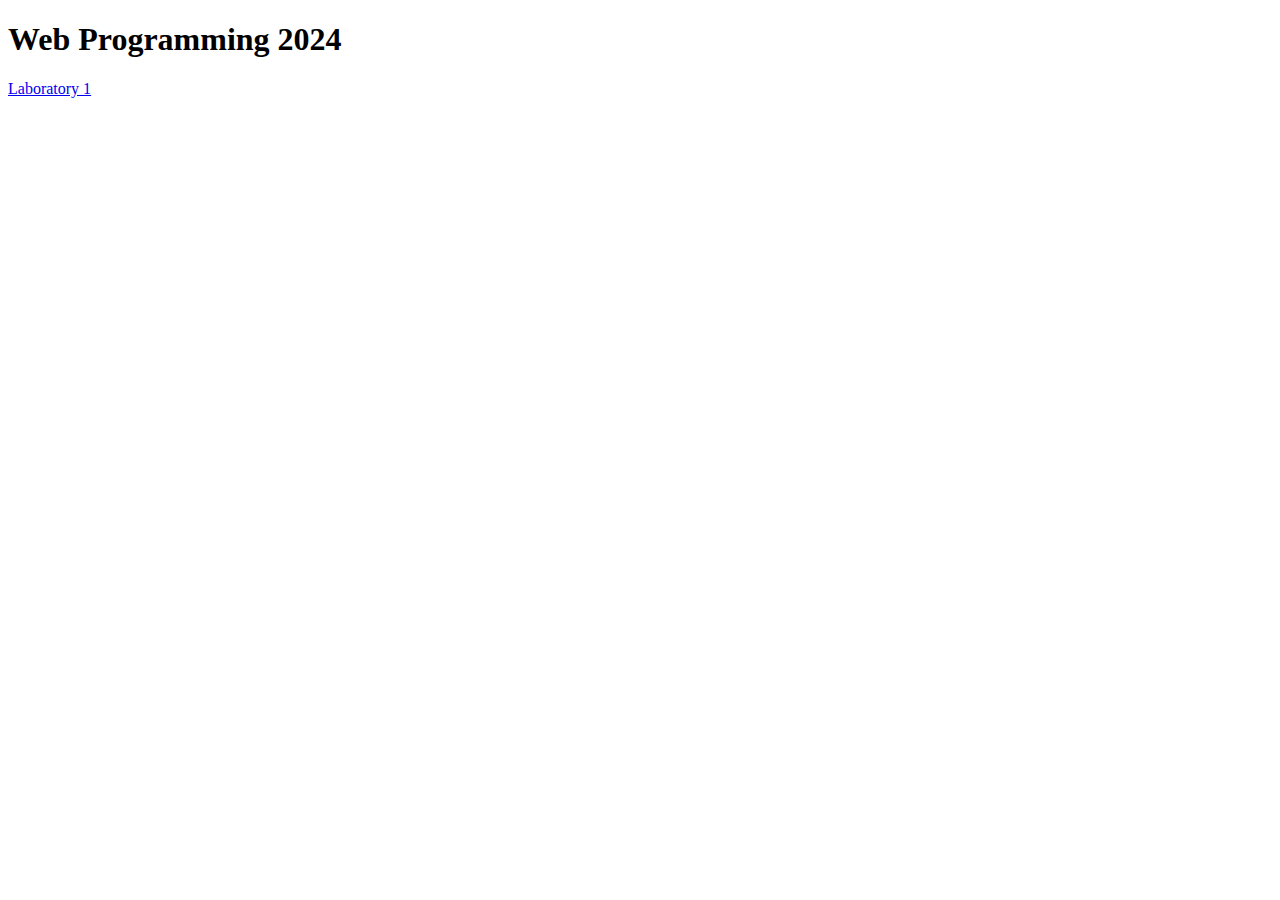
==== index.html @ 09c87280 "fix menu link" ====
<!DOCTYPE html>
<html lang="en">
<head>
    <meta charset="UTF-8">
    <meta name="viewport" content="width=device-width, initial-scale=1.0">
    <title>Web Programming 2024</title>
</head>
<body>
    <h1>Web Programming 2024</h1>
    <a href="laboratory-1/lab-1.html">Laboratory 1</a>
</body>
</html>
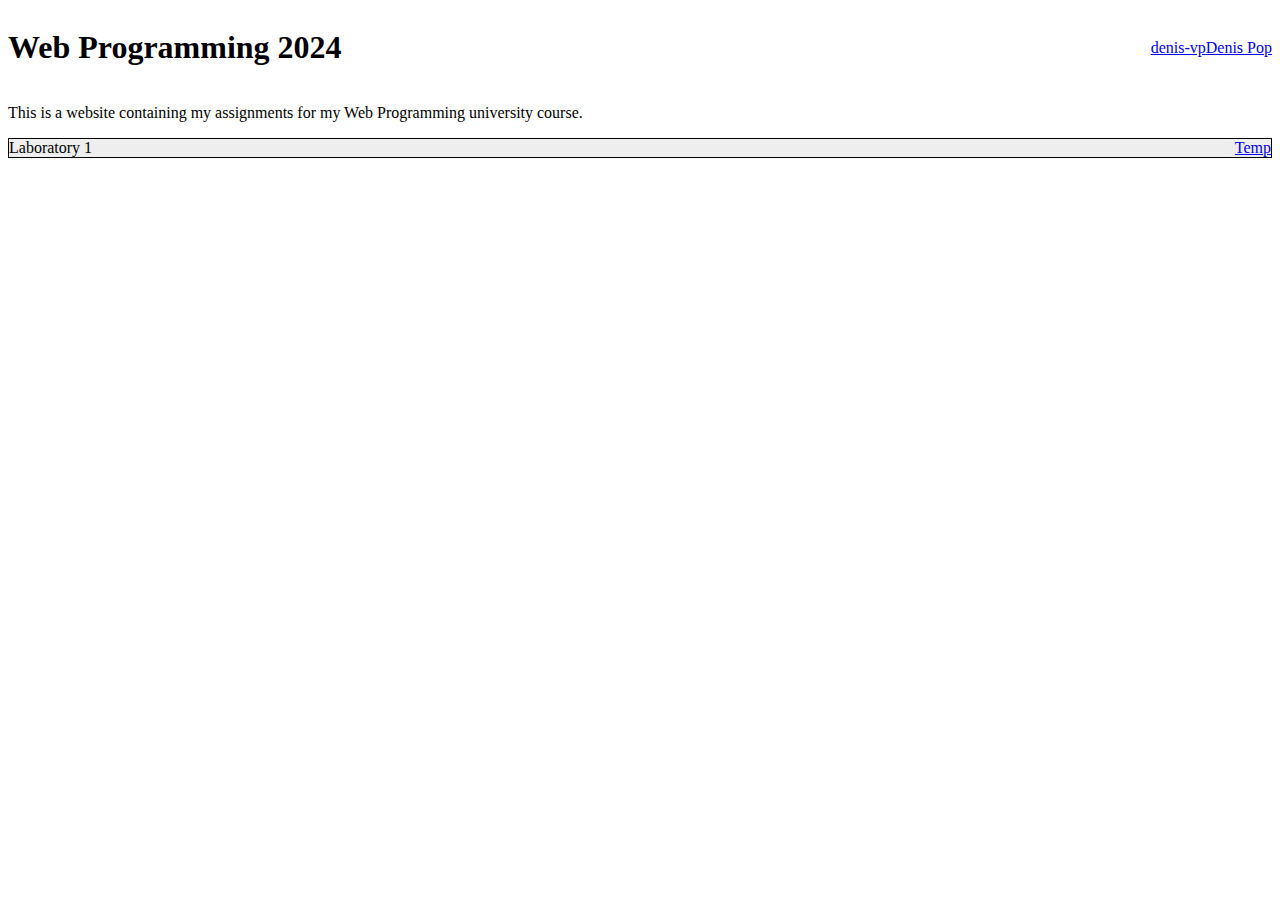
==== commit a5ae643a: "Add header, navigation and accordion menu to index.html" ====
--- a/index.html
+++ b/index.html
@@ -1,12 +1,51 @@
 <!DOCTYPE html>
 <html lang="en">
+
 <head>
     <meta charset="UTF-8">
     <meta name="viewport" content="width=device-width, initial-scale=1.0">
     <title>Web Programming 2024</title>
+    <link rel="stylesheet" href="style.css">
 </head>
+
 <body>
-    <h1>Web Programming 2024</h1>
-    <a href="laboratory-1/lab-1.html">Laboratory 1</a>
+    <header>
+        <h1>Web Programming 2024</h1>
+        <nav>
+            <ul>
+                <li><a href="https://github.com/denis-vp">denis-vp</a></li>
+                <li><a href="https://www.linkedin.com/in/denis-pop-966500260/">Denis Pop</a></li>
+            </ul>
+        </nav>
+    </header>
+
+    <main>
+        <p>This is a website containing my assignments for my Web Programming university course.</p>
+        <section>
+            <div class="accordion">
+                <div class="accordion-header">
+                    <div>Laboratory 1</div>
+                    <a class="accordion-follow" href="laboratory-1/lab-1.html">Temp</a>
+                </div>
+                <div class="accordion-content">
+                    <p>Create a single HTML web page for a subject you like (e.g. personal home page, photo collection,
+                        movie stars, cars etc.). You can NOT use any CSS or Javascript on your web page! Only basic HTML
+                        language. The web page should be HTML5 valid. You will have to use the following HTML tags in
+                        your web page:
+                        &lt;img&gt;,&lt;a&gt;,&lt;table&gt;,&lt;br&gt;,&lt;hr&gt;,&lt;p&gt;,&lt;b&gt;,&lt;div&gt;,&lt;ul&gt;,
+                        &lt;li&gt;,&lt;section&gt;,&lt;article&gt;,&lt;footer&gt;,&lt;header&gt;,&lt;aside&gt;,&lt;nav&gt;,
+                        &lt;svg&gt;,&lt;audio&gt;,&lt;video&gt;,&lt;figure&gt;,&lt;figcaption&gt;,&lt;main&gt;. Also you
+                        should specify the type of document using &lt;!DOCTYPE&gt;. The page must be at least one screen
+                        long and at most 2 screens long (using a resolution of 1024x768 pixels). The textual content of
+                        the page should be relevant to the chosen subject (not "lorem ipsum" text).
+                        &lt;br/&gt;&lt;br/&gt; This single web page can be edited using any editor you want and can be
+                        presented on any browser you prefer.</p>
+                </div>
+            </div>
+        </section>
+    </main>
+
+    <script src="script.js"></script>
 </body>
+
 </html>--- a/style.css
+++ b/style.css
@@ -0,0 +1,51 @@
+/* Header */
+
+header {
+    display: flex;
+    justify-content: space-between;
+    align-items: center;
+}
+
+header ul {
+    display: flex;
+    list-style: none;
+    justify-content: space-evenly;
+}
+
+/* Main */
+
+main {
+    display: flex;
+    flex-direction: column;
+    justify-content: start;
+}
+
+/* Accordion */
+
+.accordion {
+    display: flex;
+    flex-direction: column;
+    justify-content: start;
+    align-items: start;
+
+    border: 1px solid #000;
+}
+
+.accordion-header {
+    display: flex;
+    align-items: center;
+    justify-content: space-between;
+
+    background-color: #eee;
+    cursor: pointer;
+    width: 100%;
+}
+
+.active, .accordion-header:hover {
+    background-color: #ccc;
+}
+
+.accordion-content {
+    display: none;
+    overflow: hidden;
+}
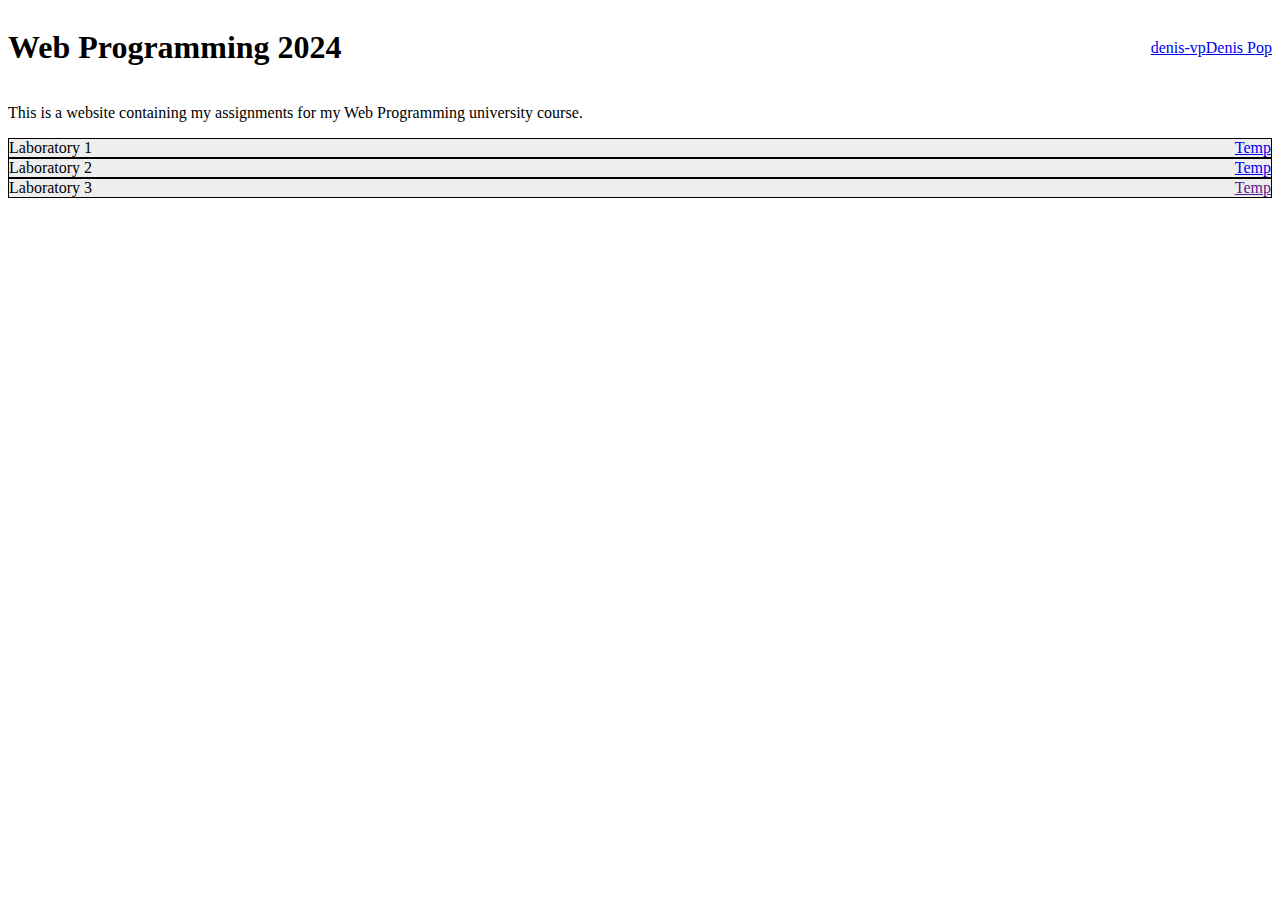
==== commit 688ed19f: "Add basic windows start menu" ====
--- a/index.html
+++ b/index.html
@@ -42,6 +42,35 @@
                         presented on any browser you prefer.</p>
                 </div>
             </div>
+            <div class="accordion">
+                <div class="accordion-header">
+                    <div>Laboratory 2</div>
+                    <a class="accordion-follow" href="laboratory-2/lab-2.html">Temp</a>
+                </div>
+                <div class="accordion-content">
+                    <p>4. Develop a web site using CSS in which you should use various text effects like: - text glowing
+                        (i.e. white ambiental light illuminating the text) - text shadowing - text on fire - underline
+                        effect for each letter of a word.
+
+                        17. Write a web page which contains a vertical menu that mimics the "windows start menu". The
+                        menu is vertical and each menu item can contain a sumbenu in the right side and each item from
+                        that submenu can also expand (when the mouse is over it) to a submenu on the right side and so
+                        on..</p>
+                </div>
+            </div>
+            <div class="accordion">
+                <div class="accordion-header">
+                    <div>Laboratory 3</div>
+                    <a class="accordion-follow" href="">Temp</a>
+                </div>
+                <div class="accordion-content">
+                    <p>Develop an html+css web document that looks like the following web page: https://www.amazon.com/.
+                        You should clone about one screen of this web page (not the whole web page) and your html
+                        document should look approximately 90% as the given web page. No interactivity should be added
+                        (e.g. javascript, :hover effects etc.) and you are not allowed to use any css or javascript
+                        library.</p>
+                </div>
+            </div>
         </section>
     </main>
 
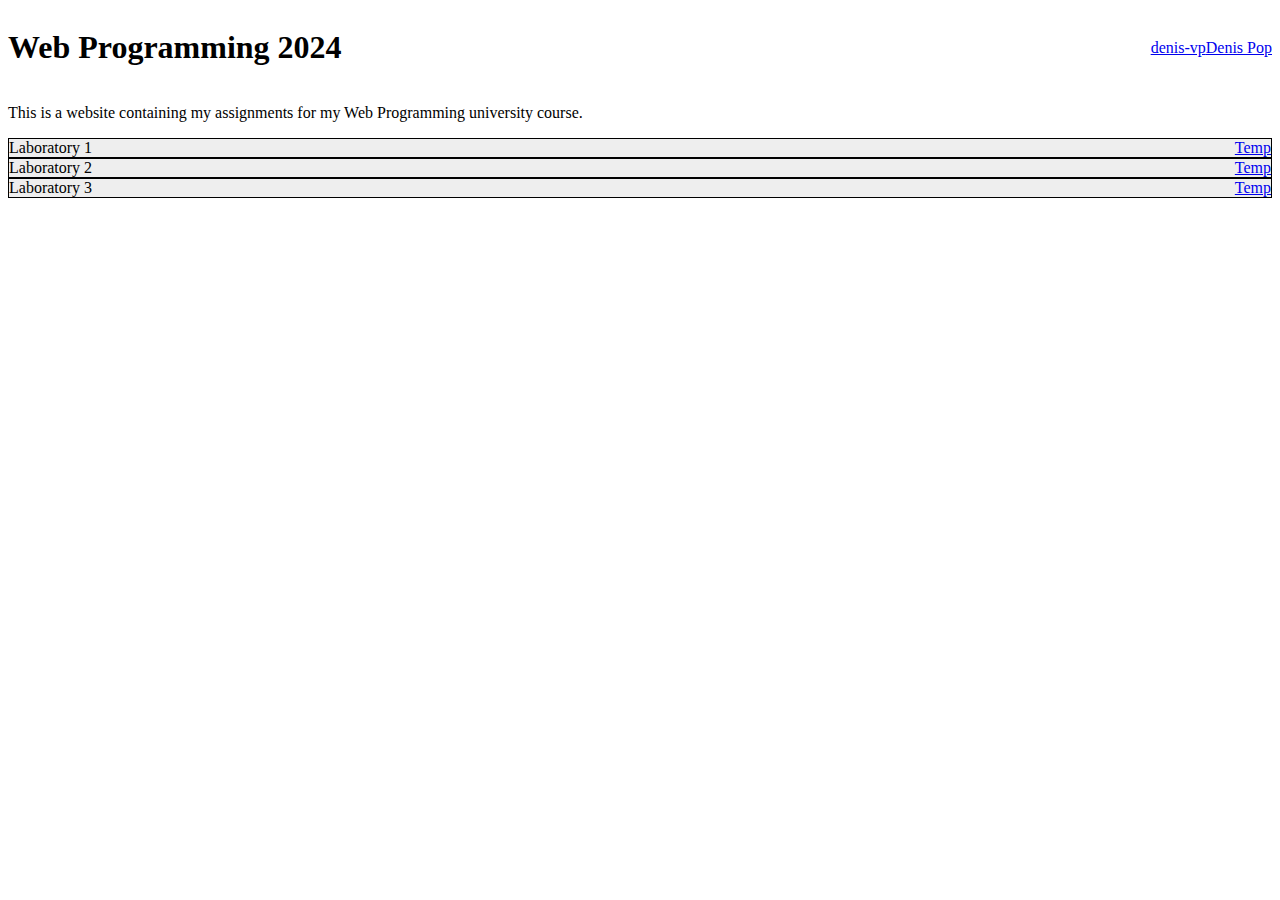
==== commit 662782cb: "Add items to menu + create lab-3 html file" ====
--- a/index.html
+++ b/index.html
@@ -61,7 +61,7 @@
             <div class="accordion">
                 <div class="accordion-header">
                     <div>Laboratory 3</div>
-                    <a class="accordion-follow" href="">Temp</a>
+                    <a class="accordion-follow" href="laboratory-3/lab-3.html">Temp</a>
                 </div>
                 <div class="accordion-content">
                     <p>Develop an html+css web document that looks like the following web page: https://www.amazon.com/.
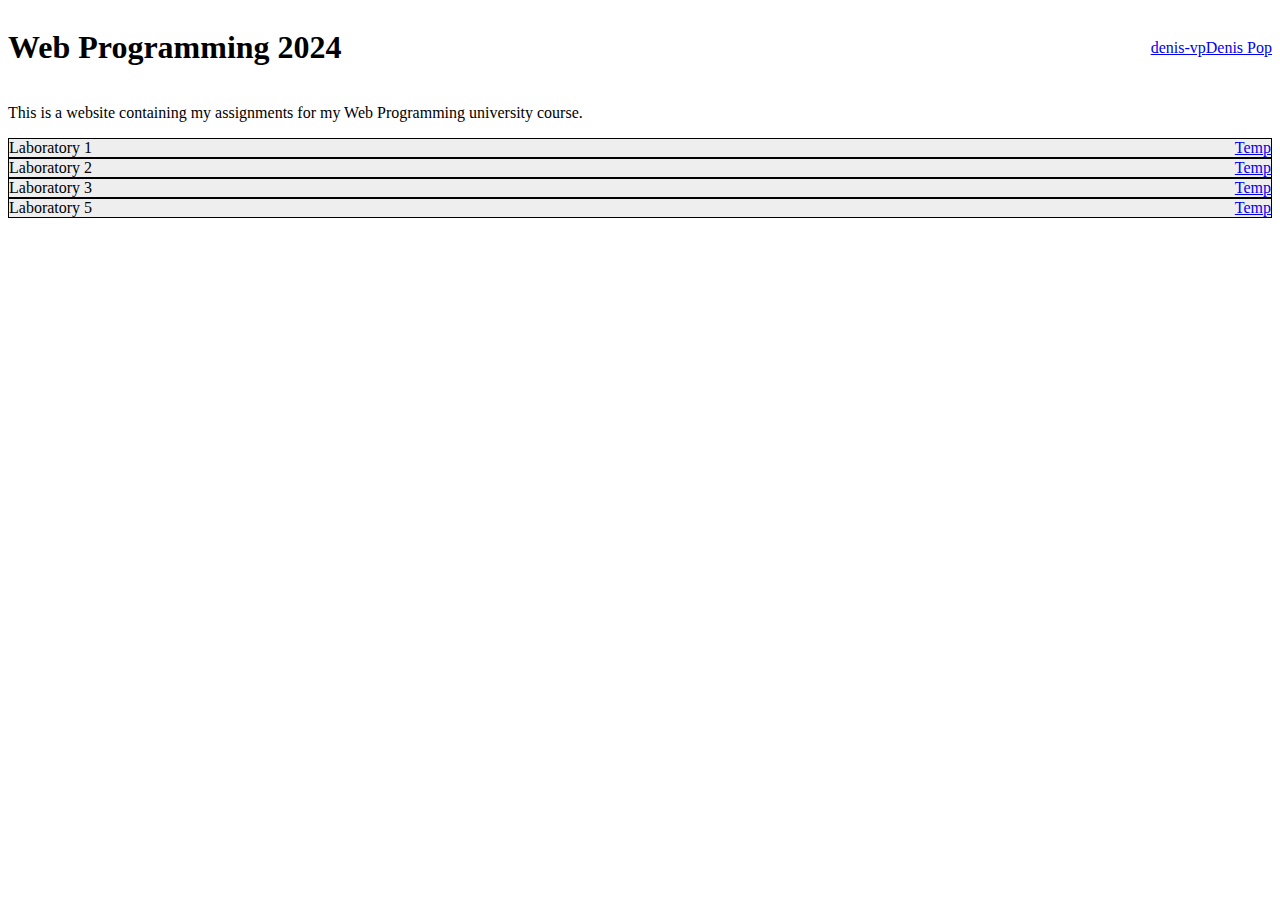
==== commit 2cd329cb: "Completed lab 4" ====
--- a/index.html
+++ b/index.html
@@ -48,11 +48,11 @@
                     <a class="accordion-follow" href="laboratory-2/lab-2.html">Temp</a>
                 </div>
                 <div class="accordion-content">
-                    <p>4. Develop a web site using CSS in which you should use various text effects like: - text glowing
+                    <p>Develop a web site using CSS in which you should use various text effects like: - text glowing
                         (i.e. white ambiental light illuminating the text) - text shadowing - text on fire - underline
                         effect for each letter of a word.
 
-                        17. Write a web page which contains a vertical menu that mimics the "windows start menu". The
+                        Write a web page which contains a vertical menu that mimics the "windows start menu". The
                         menu is vertical and each menu item can contain a sumbenu in the right side and each item from
                         that submenu can also expand (when the mouse is over it) to a submenu on the right side and so
                         on..</p>
@@ -71,6 +71,18 @@
                         library.</p>
                 </div>
             </div>
+            <div class="accordion">
+                <div class="accordion-header">
+                    <div>Laboratory 5</div>
+                    <a class="accordion-follow" href="laboratory-5/lab-5.html">Temp</a>
+                </div>
+                <div class="accordion-content">
+                    <p>Write an html document which contains 2 buttons and at least 10 links and a javascript so that
+                        when the user clicks the first button the page's background will change (there are 5 background
+                        images which are rotated, one at a time) and when the user clicks the second button the shape
+                        and color of all the links from the document will change.</p>
+                </div>
+            </div>
         </section>
     </main>
 
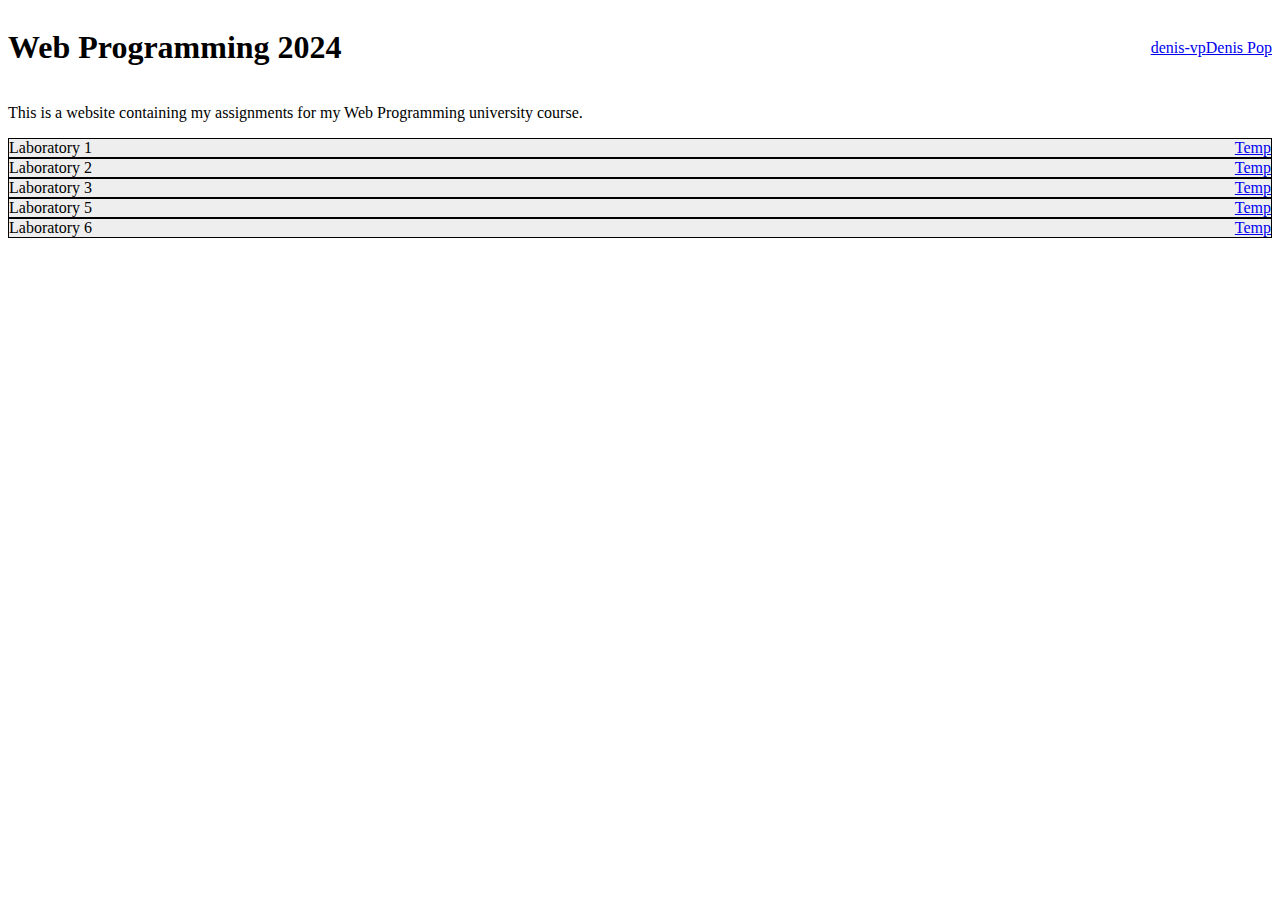
==== commit 78376299: "Extra Assignment lab 5 + lab 6" ====
--- a/index.html
+++ b/index.html
@@ -83,6 +83,25 @@
                         and color of all the links from the document will change.</p>
                 </div>
             </div>
+            <div class="accordion">
+                <div class="accordion-header">
+                    <div>Laboratory 6</div>
+                    <a class="accordion-follow" href="laboratory-6/lab-6.html">Temp</a>
+                </div>
+                <div class="accordion-content">
+                    <p>Solve the following task using only the jQuery library (production version, jquery.min.js, or
+                        development version, jquery.js); YOU ARE NOT ALLOWED TO USE ANY OTHER JS LIBRARY, PLUGIN OR
+                        EXTENSION BESIDES THE JQUERY LIBRARY. Write a web page which displays a vertically sliding
+                        desktop like the ones used on the Android or iOS. The web page should have 4 desktops, each
+                        desktop having a distinct transparent background color or image and having distinct textual and
+                        image content. A desktop is a large div occupying (exactly or almost) the whole browser window.
+                        By default, desktop no. 1 should be shown to the user. If the user clicks somewhere on the
+                        desktop the desktop should be slide vertically to the bottom of the window and from the top of
+                        the window desktop no. 2 should slide vertically and occupy the whole browser window. Desktop
+                        sliding should be an animated transition and one desktop should not just instantly dissapear and
+                        the next desktop be displayed instead.</p>
+                </div>
+            </div>
         </section>
     </main>
 
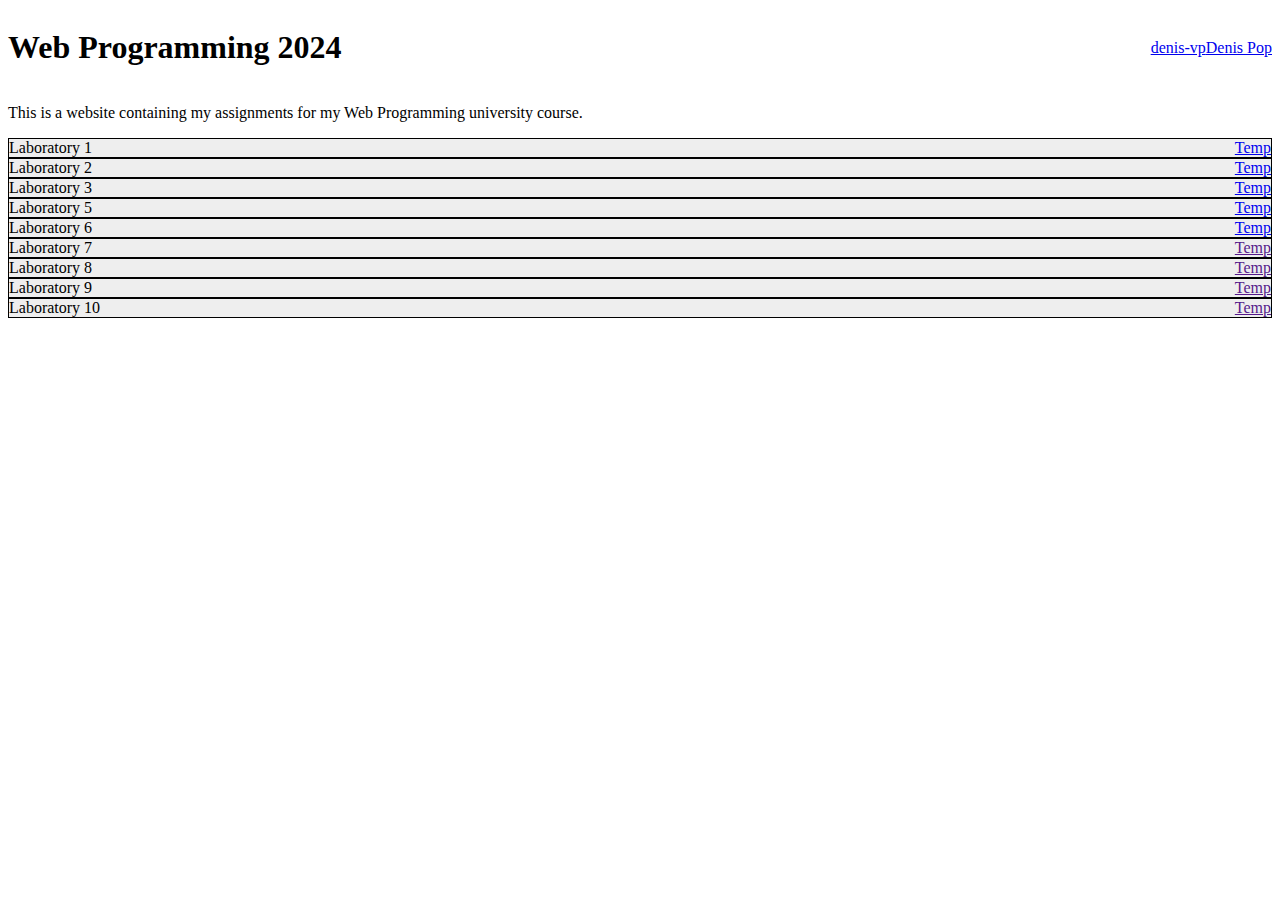
==== commit 800d5399: "Add all lab requirements" ====
--- a/index.html
+++ b/index.html
@@ -102,6 +102,55 @@
                         the next desktop be displayed instead.</p>
                 </div>
             </div>
+            <div class="accordion">
+                <div class="accordion-header">
+                    <div>Laboratory 7</div>
+                    <a class="accordion-follow" href="">Temp</a>
+                </div>
+                <div class="accordion-content">
+                    <p>Write a web application for managing documents. The application should maintain various
+                        information about a document in the database (i.e. author, title, number of pages, type, format
+                        etc.). The application should implement: document browsing (use AJAX for retrieving documents of
+                        a specific type or format), adding, removing and updating a document. Also, on the browsing
+                        page, the filter used for the previous browsing action (i.e. type or format), should be
+                        displayed (do this in javascript).</p>
+                </div>
+            </div>
+            <div class="accordion">
+                <div class="accordion-header">
+                    <div>Laboratory 8</div>
+                    <a class="accordion-follow" href="">Temp</a>
+                </div>
+                <div class="accordion-content">
+                    <p>Develop an Angular UI (user interface) for the PHP lab task you have solved for Lab7. So, the
+                        problem you need to solve for this lab will be the same problem you had for Lab7 (PHP, Ajax,
+                        JSON), the backend of the solution will be the same (i.e. the php code), but you have to change
+                        the frontend (html, css, javascript part) to be an Angular application.</p>
+                </div>
+            </div>
+            <div class="accordion">
+                <div class="accordion-header">
+                    <div>Laboratory 9</div>
+                    <a class="accordion-follow" href="">Temp</a>
+                </div>
+                <div class="accordion-content">
+                    <p>Solve the following problem using the JSP/Servlet technology. State information (between web
+                        requests) is always stored in a database; you may store some state information in
+                        cookies/session objects. Write a web application for a forum. Users must identify themselfs
+                        prior to entering the forum. Each user can start a new topic or can comment (post) on an
+                        existing topic. Each user must be able to delete its own posts (comments). The posts of a topic
+                        should be displayed in a single web page.</p>
+                </div>
+            </div>
+            <div class="accordion">
+                <div class="accordion-header">
+                    <div>Laboratory 10</div>
+                    <a class="accordion-follow" href="">Temp</a>
+                </div>
+                <div class="accordion-content">
+                    <p>Solve the same problem you got for the PHP lab, but using the ASP .NET technology. In addition to the specification for the PHP lab, your application must implement user authentication and ask the user to authenticate himself/herself prior to actually using the web application (based on an username and password saved in the database).</p>
+                </div>
+            </div>
         </section>
     </main>
 
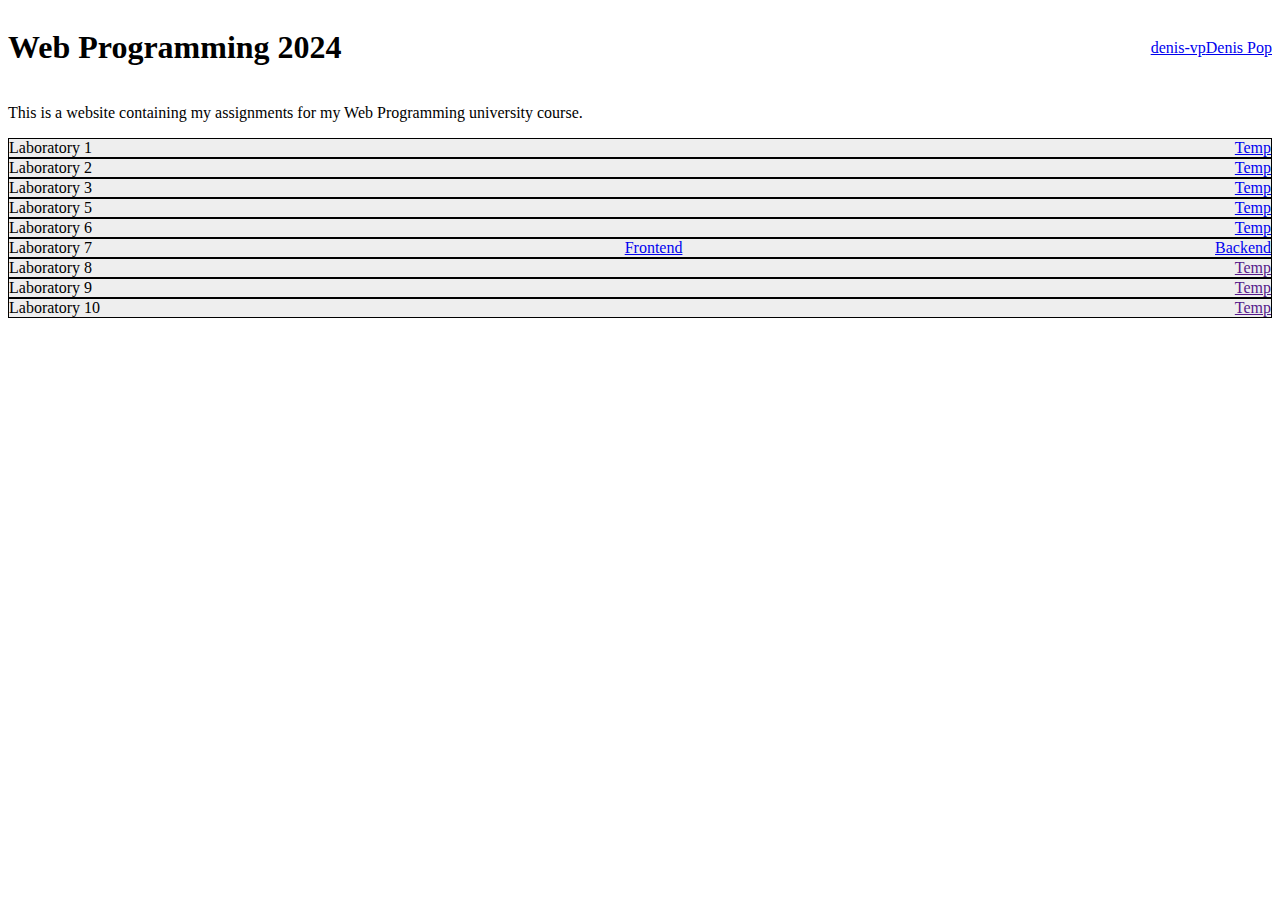
==== commit 385819fd: "Update index.html" ====
--- a/index.html
+++ b/index.html
@@ -105,7 +105,8 @@
             <div class="accordion">
                 <div class="accordion-header">
                     <div>Laboratory 7</div>
-                    <a class="accordion-follow" href="">Temp</a>
+                    <a class="accordion-follow" href="https://github.com/denis-vp/document-manager-php-frontend">Frontend</a>
+                    <a class="accordion-follow" href="https://github.com/denis-vp/document-manager-php-backend">Backend</a>
                 </div>
                 <div class="accordion-content">
                     <p>Write a web application for managing documents. The application should maintain various
